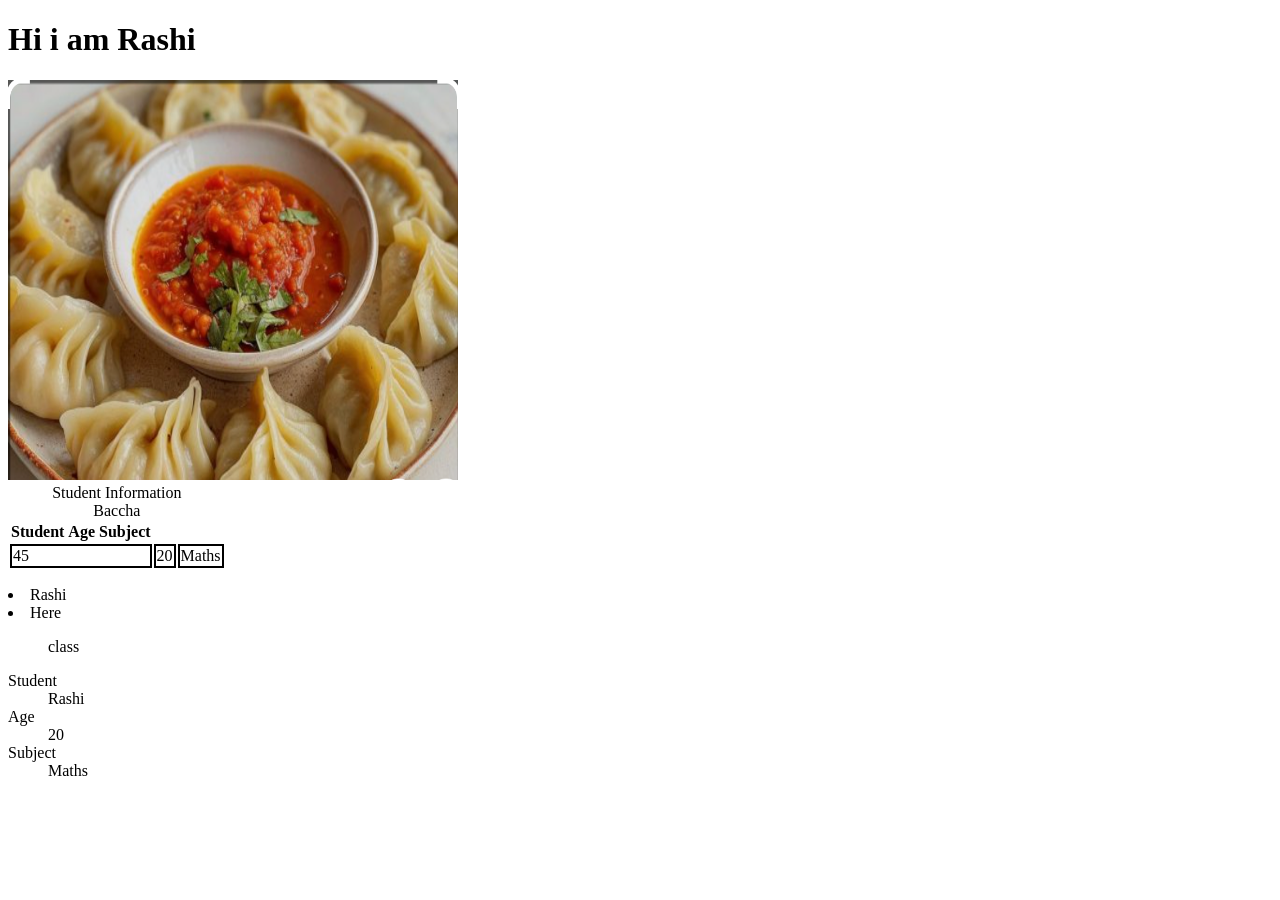
==== image_list/index.html @ 0a6bcf20 "Added README file" ====
<!DOCTYPE html>
<html lang="en">
    <head>
        <meta charset="UTF-8">
        <title>Sunday</title>
        <link rel="stylesheet" href="style.css">
    </head>
    <body>
        <h1>Hi i am Rashi</h1>
        <img width ="450" height = "400" src = "momos.png" alt="Momos image">
        <table>
            <caption>Student Information</caption>
            <thead>     
            <tfoot>
            <caption> Baccha</caption>
            <tfoot>    
            <tr>
                <th>Student</th>
                <th>Age</th>
                <th>Subject</th>
            </tr>
            <tfoot>
            <tr>
                <td colspan="6"> 45</td>
                <td colrow ="3">20</td>
                <td>Maths</td>
            </tr>
        </tfoot>
        </table>
        <ul type="square"></ul>
        <li>Rashi</li>
        <li>Here </li>
        <ol> class </ol>
    </table>
    <dl>
        <dt>Student</dt>
        <dd>Rashi</dd>
        <dt>Age</dt>
        <dd>20</dd>
        <dt>Subject</dt>
        <dd>Maths</dd>
    </dl>
        
     </body>
</html>
---- image_list/style.css ----
td{
    border: 2px solid 
}
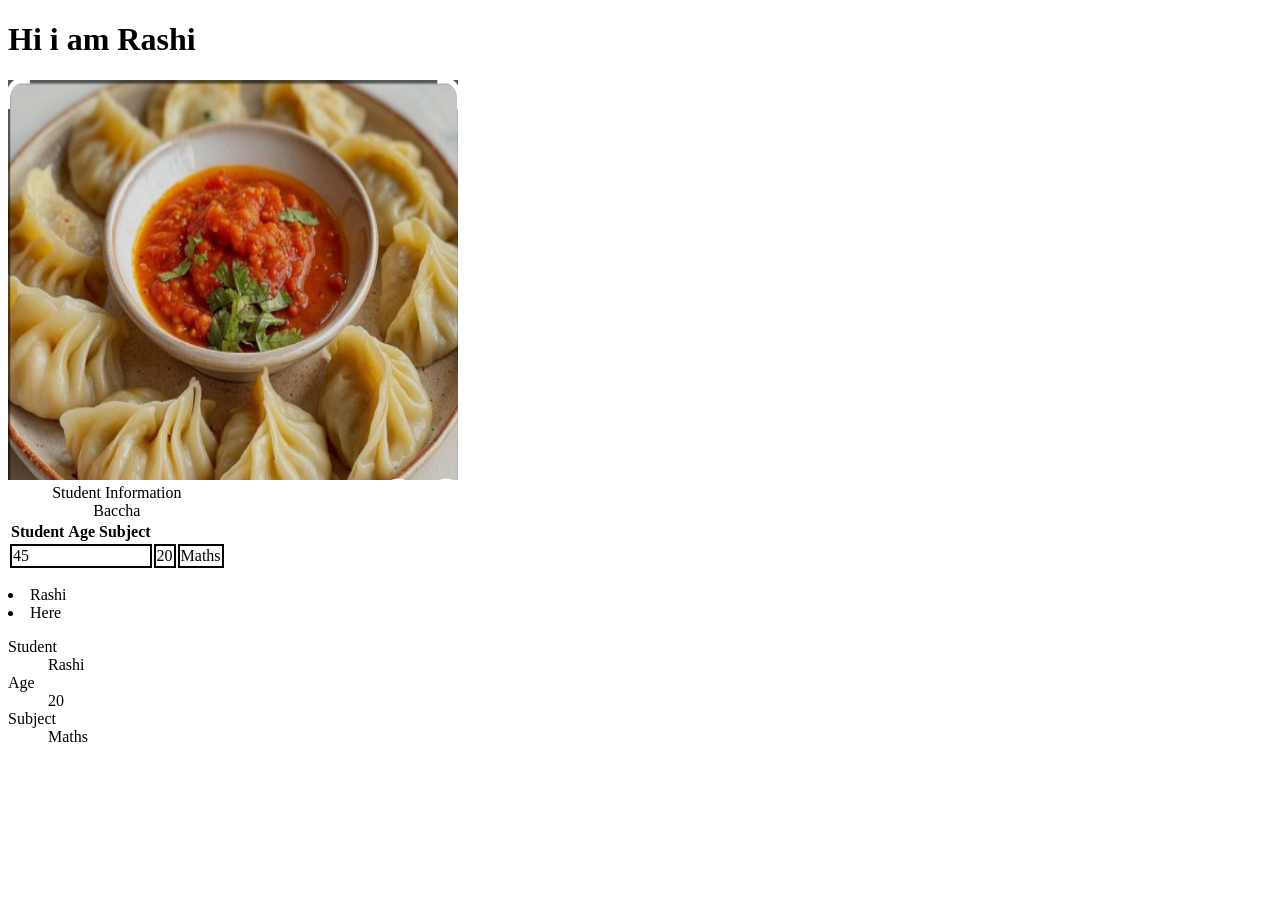
==== commit 7bdbb099: "Added HTML video project" ====
--- a/image_list/index.html
+++ b/image_list/index.html
@@ -30,7 +30,7 @@
         <ul type="square"></ul>
         <li>Rashi</li>
         <li>Here </li>
-        <ol> class </ol>
+        <!-- <ol> class </ol> -->
     </table>
     <dl>
         <dt>Student</dt>
